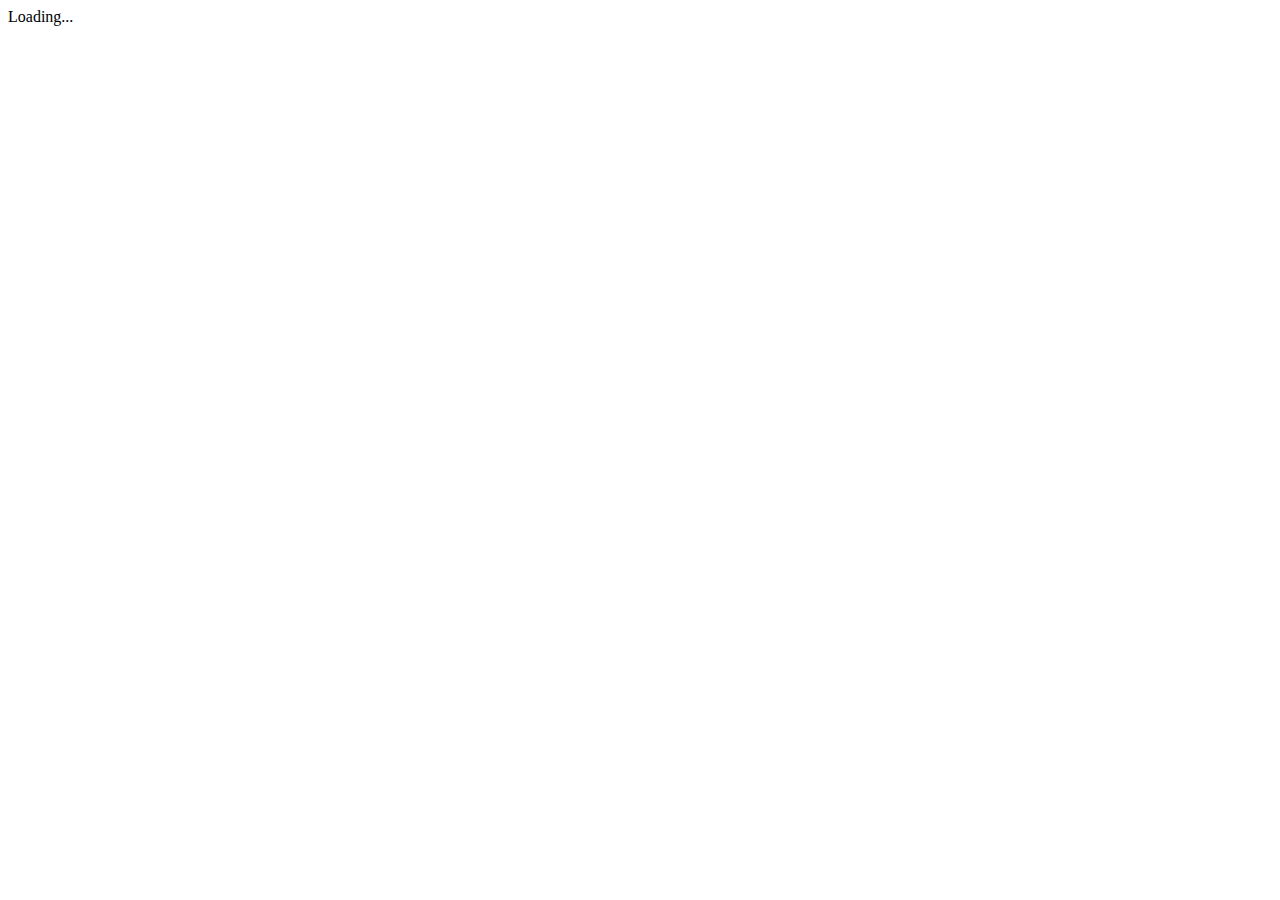
==== web/index.html @ 8bb39b15 "ADDED: Angular 2 initial project added." ====
<!DOCTYPE html>
<html>
  <head>
    <title>free_poll</title>

    <script defer src="main.dart" type="application/dart"></script>
    <script defer src="packages/browser/dart.js"></script>
  </head>
  <body>
    <my-app>Loading...</my-app>
  </body>
</html>
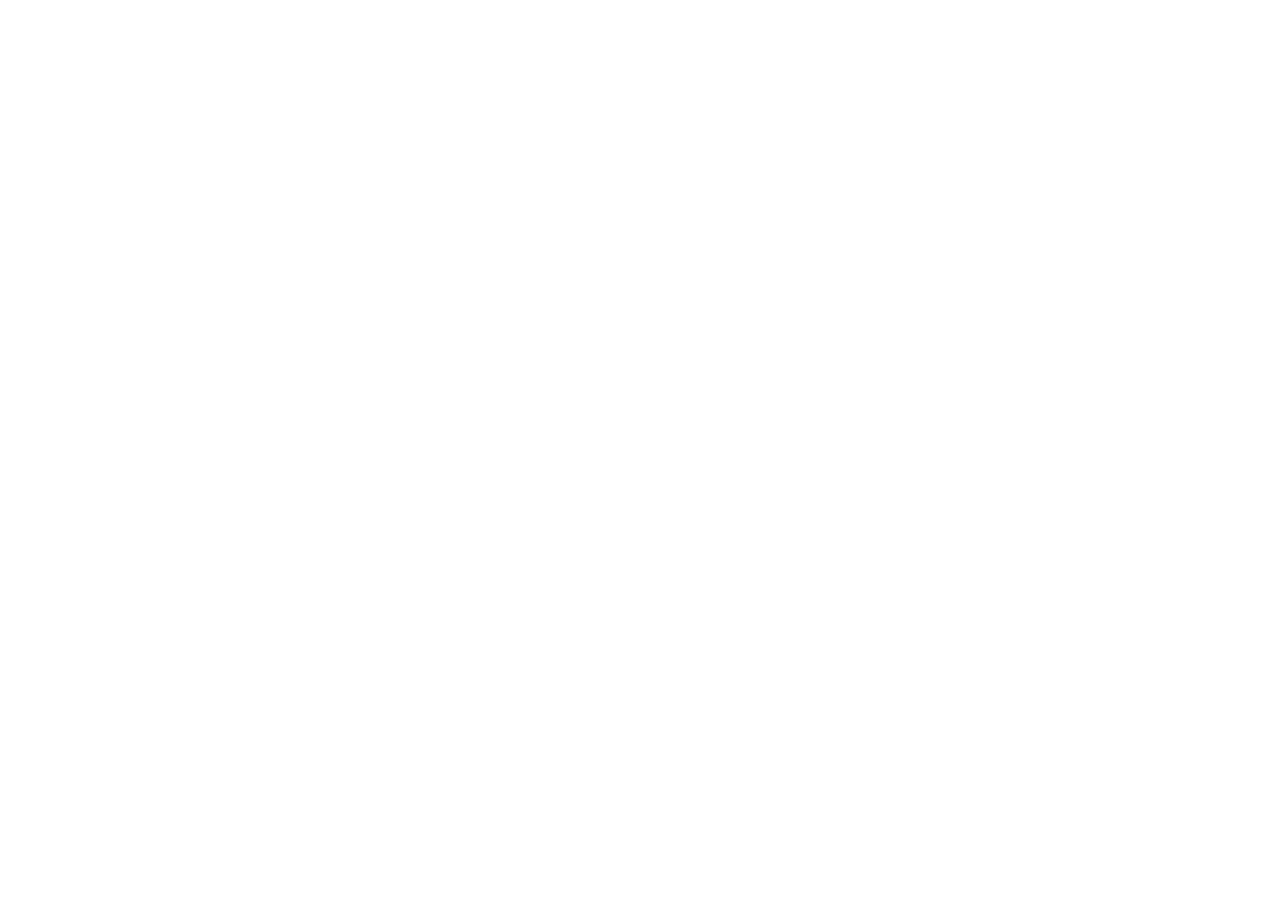
==== commit a3630ede: "ADDED: Form component added." ====
--- a/web/index.html
+++ b/web/index.html
@@ -3,10 +3,16 @@
   <head>
     <title>free_poll</title>
 
+    <link rel="stylesheet" href="css/bootstrap.min.css">
     <script defer src="main.dart" type="application/dart"></script>
     <script defer src="packages/browser/dart.js"></script>
   </head>
   <body>
-    <my-app>Loading...</my-app>
+    <!-- <my-app>Loading...</my-app>
+    <my-name></my-name>
+    <my-time></my-time>
+    <my-list></my-list>
+    <my-todo></my-todo> -->
+    <my-form></my-form>
   </body>
 </html>
